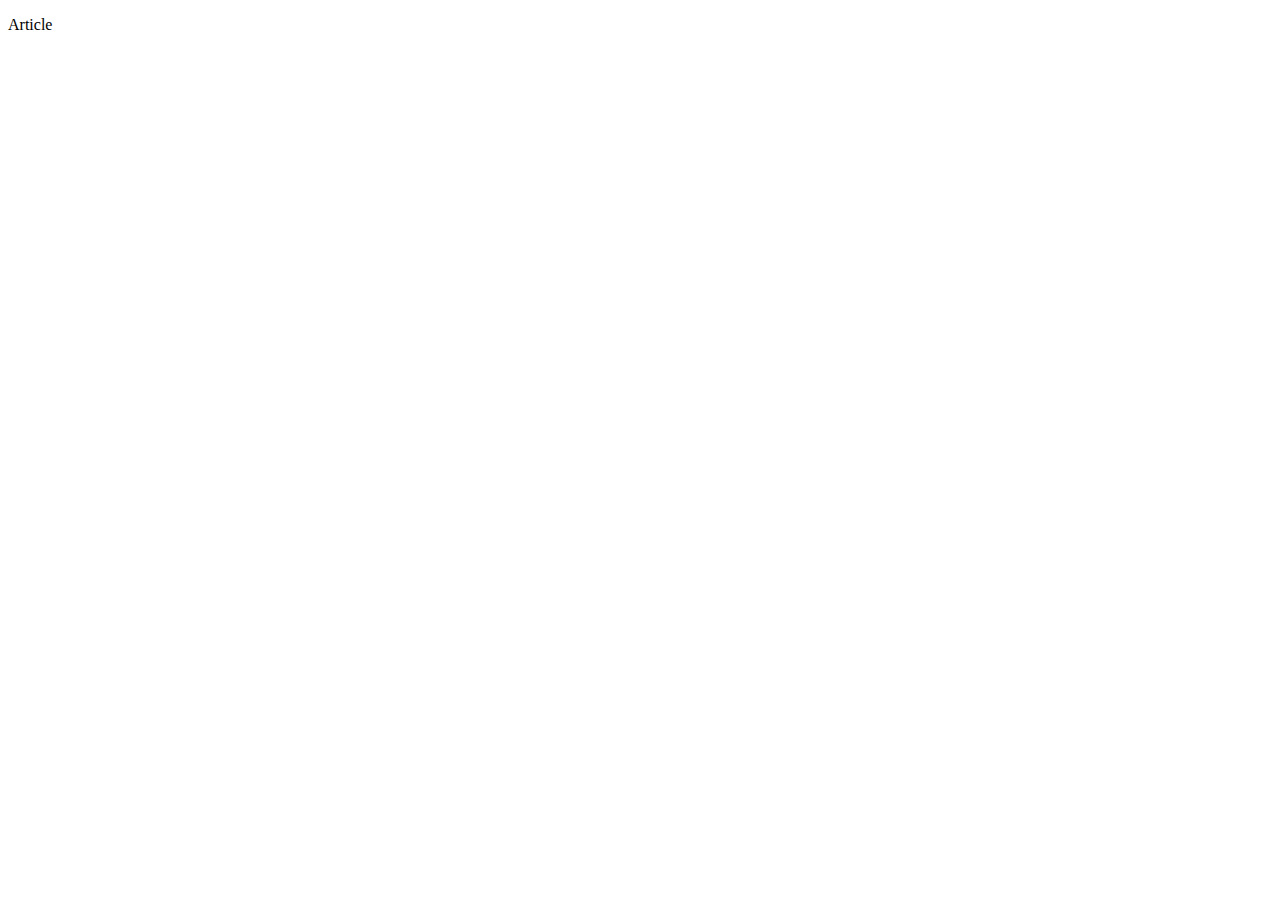
==== pages/Article.html @ 857f219b "update 723" ====
<!DOCTYPE html>
<html lang="en">
<head>
    <meta charset="UTF-8">
    <meta name="viewport" content="width=device-width, initial-scale=1.0">
    <meta http-equiv="X-UA-Compatible" content="ie=edge">
    <title>Article</title>
</head>
<body>
    <p>Article</p>
    
</body>
</html>
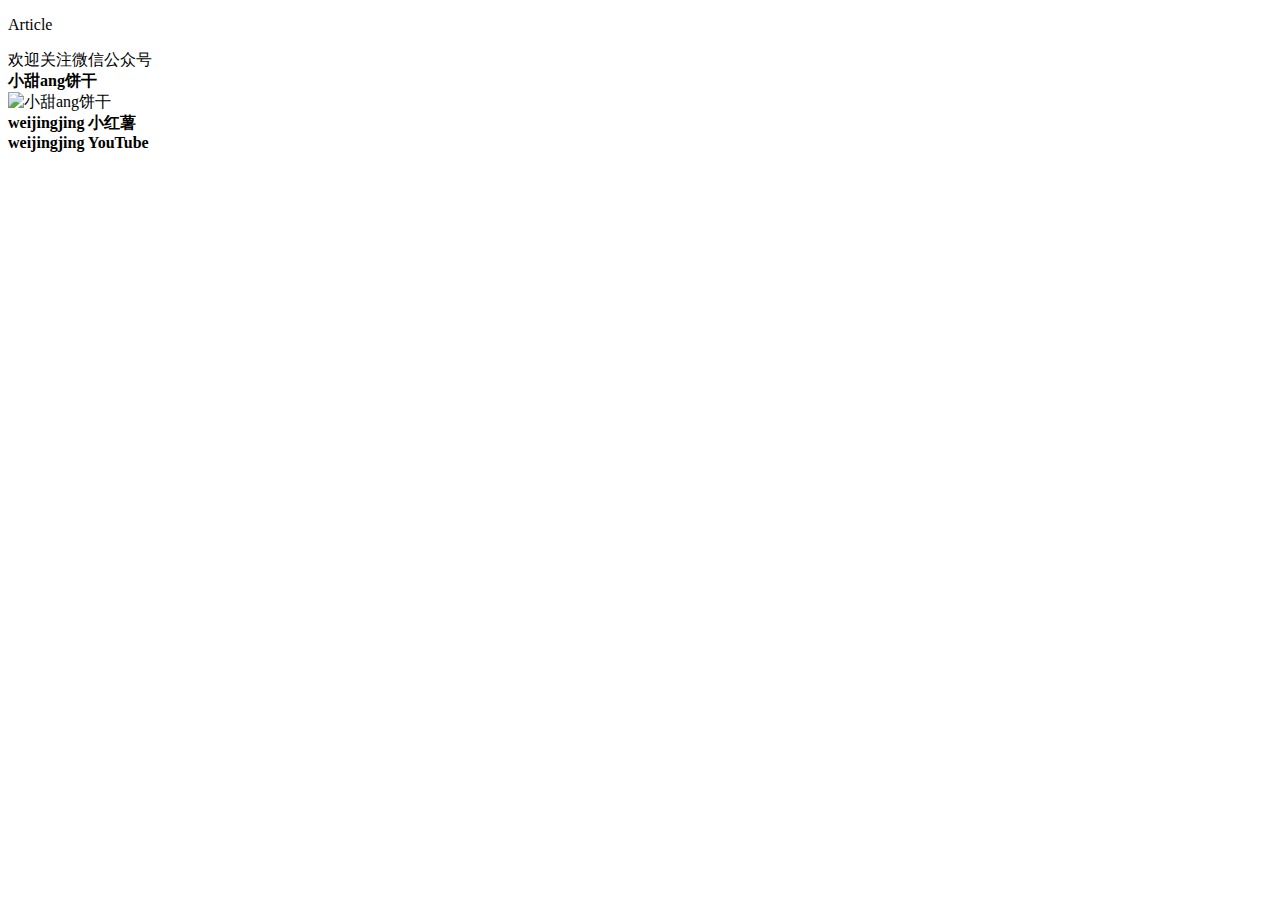
==== commit 5b6f0d34: "update8.12" ====
--- a/pages/Article.html
+++ b/pages/Article.html
@@ -8,6 +8,14 @@
 </head>
 <body>
     <p>Article</p>
-    
+    <span>欢迎关注微信公众号</span>
+    <br>
+    <strong>小甜ang饼干</strong>
+    <br>
+    <img src="../img/sun.jpeg" alt="小甜ang饼干" style="width:1024px;height:768px">
+    <br>
+    <strong>weijingjing 小红薯</strong>
+    <br>
+    <strong>weijingjing YouTube</strong>
 </body>
 </html>